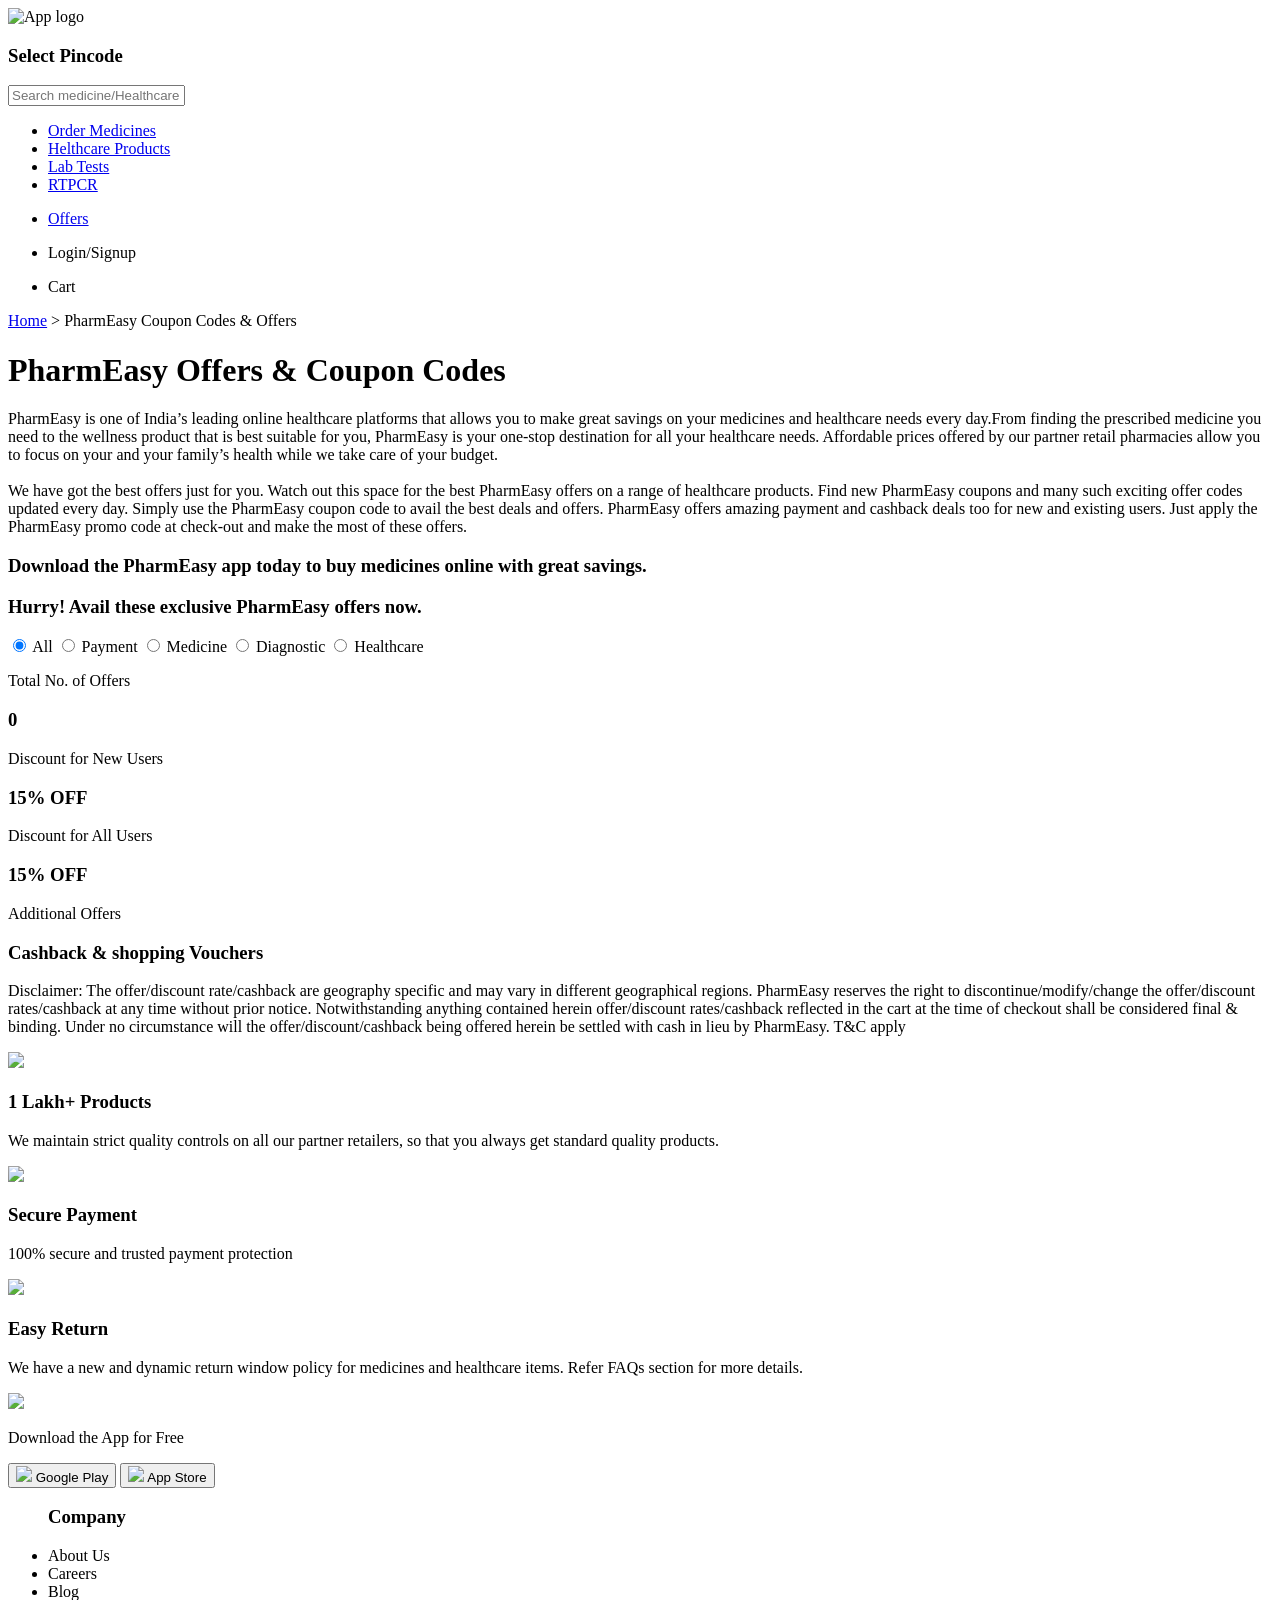
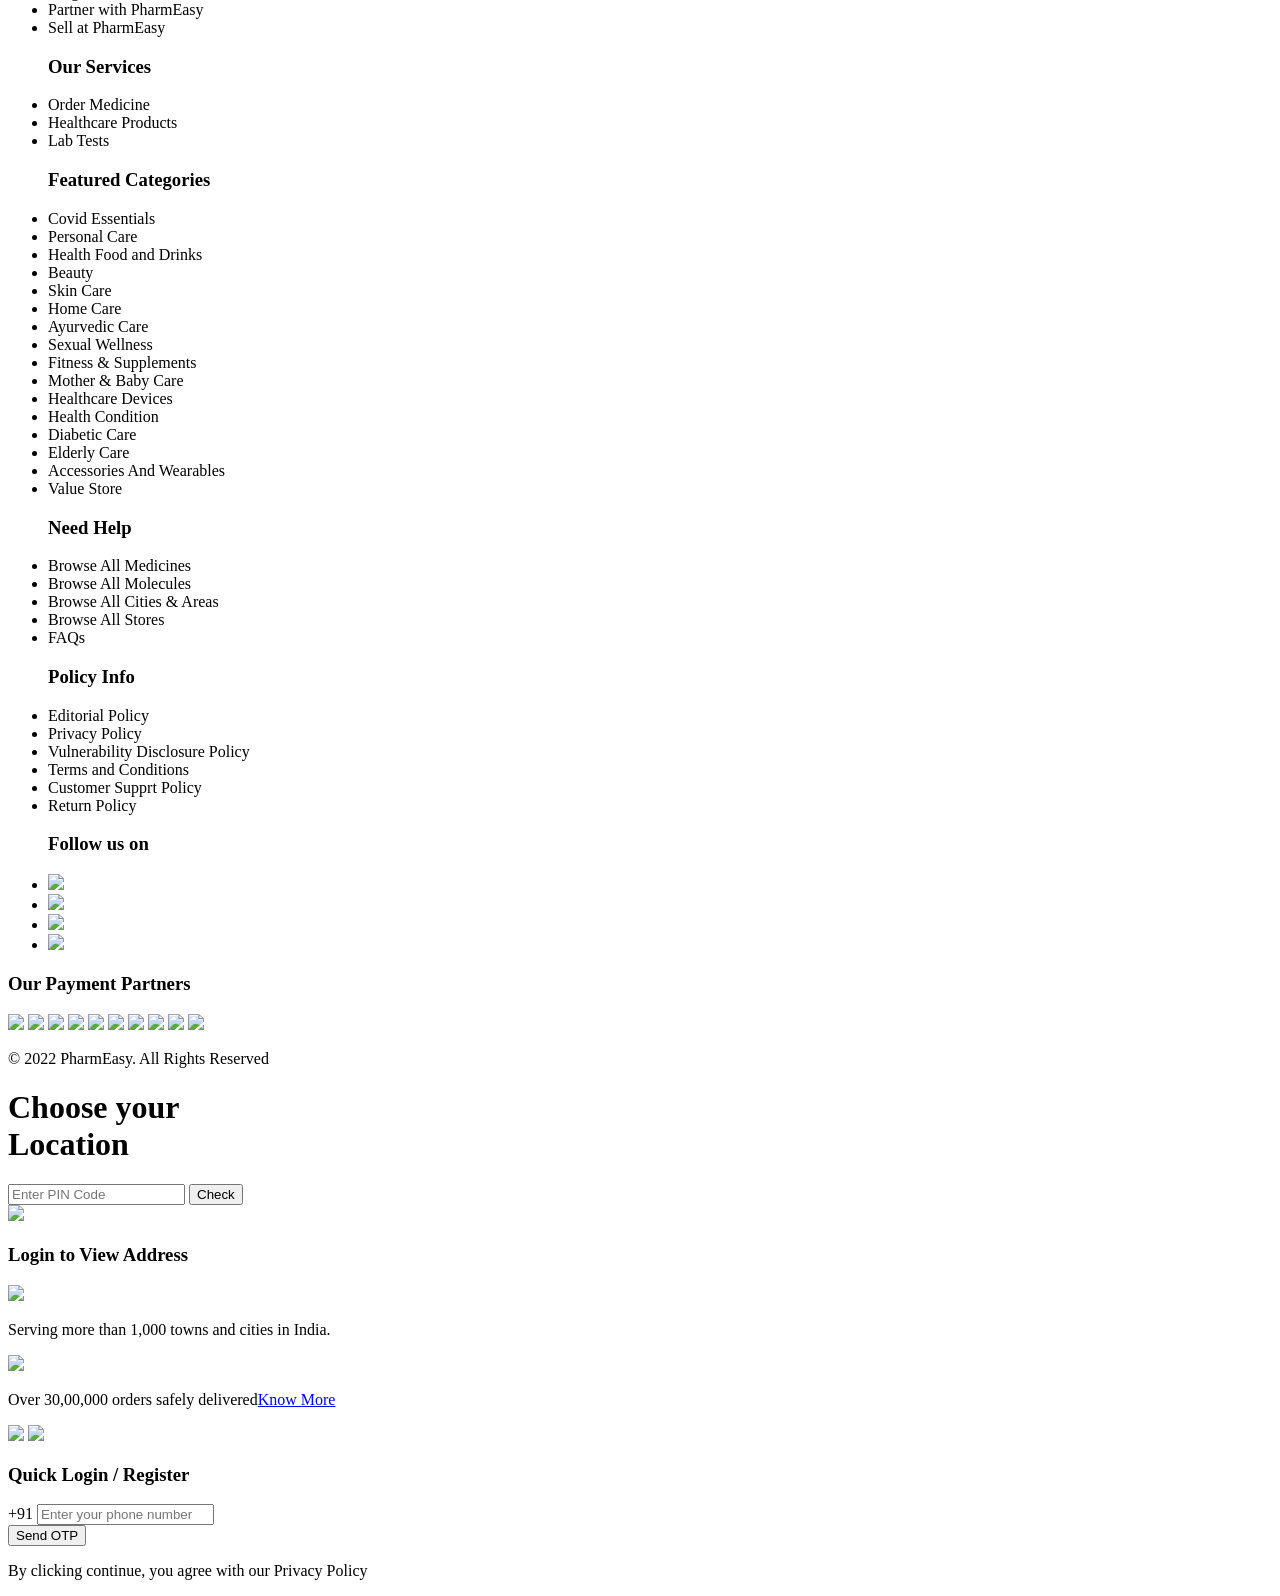
==== offers.html @ 8e2ae786 "Create offers.html" ====
<!DOCTYPE html>
<html lang="en">

<head>
    <meta charset="UTF-8">
    <meta http-equiv="X-UA-Compatible" content="IE=edge">
    <meta name="viewport" content="width=device-width, initial-scale=1.0">
    <link rel="icon" href="https://assets.pharmeasy.in/apothecary/images/favicon.png">
    <title>PharmEasy Offers and Coupon Code</title>

    <link rel="stylesheet" href="css/offers.css">
    <link rel="stylesheet" href="css/footer.css">
    <link rel="stylesheet" href="css/sidebars.css">
    <script src="https://kit.fontawesome.com/c0adbb8084.js" crossorigin="anonymous"></script>
</head>

<body>


    <nav class="navbar">
        <div class="nav">
            <img src="https://assets.pharmeasy.in/web-assets/dist/fca22bc9.png" alt="App logo">

            <div class="search-layout">
                <div>
                    <form class="search-bar">
                        <div class="pincode">
                            <h3>Select Pincode</h3>
                            <i class="fa-solid fa-caret-down"></i>
                        </div>
                        <input type="text" id="search_input" placeholder="Search medicine/Healthcare products">
                        <i class="fa-solid fa-magnifying-glass"></i>
                    </form>
                </div>

                <div>
                    <ul class="prod">
                        <li><a href="#">Order Medicines</a></li>
                        <li><a href="#">Helthcare Products</a></li>
                        <li><a href="#">Lab Tests</a></li>
                        <li><a href="#">RTPCR</a></li>
                    </ul>

                    <ul class="features">
                        <li>
                            <a href="./offers.html">
                                <i class="fa-regular fa-percent"></i>
                                <p>Offers</p>
                            </a>
                        </li>
                        <li id="open_login">
                            <i class="fa-regular fa-user"></i>
                            <p>Login/Signup</p>
                        </li>
                        <li>
                            <i class="fa-solid fa-cart-shopping"></i>
                            <p>Cart</p>
                        </li>
                    </ul>
                </div>
            </div>
        </div>
    </nav>

    <div class="path container">
        <p><a href="./">Home</a> > PharmEasy Coupon Codes & Offers</p>
    </div>

    <div class="offers container">
        <h1>PharmEasy Offers & Coupon Codes</h1>
        <p>PharmEasy is one of India’s leading online healthcare platforms that allows you to make great savings on your
            medicines and healthcare needs every day.From finding the prescribed medicine you need to the wellness
            product that is best suitable for you, PharmEasy is your one-stop destination for all your healthcare needs.
            Affordable prices offered by our partner retail pharmacies allow you to focus on your and your family’s
            health while we take care of your budget.
            <br><br>
            We have got the best offers just for you. Watch out this space for the best PharmEasy offers on a range of
            healthcare products. Find new PharmEasy coupons and many such exciting offer codes updated every day. Simply
            use the PharmEasy coupon code to avail the best deals and offers. PharmEasy offers amazing payment and
            cashback deals too for new and existing users. Just apply the PharmEasy promo code at check-out and make the
            most of these offers.
        </p>
        <h3>Download the PharmEasy app today to buy medicines online with great savings.
            <p></p>
            Hurry! Avail these exclusive PharmEasy offers now.
        </h3>
    </div>


    <!-- Day 5 -->

    <div class="offers-coupons container">
        <form class="filter-offers">
            <input type="radio" name="choice" value="All" id="choice--all" checked />
            <label for="choice--all">All</label>

            <input type="radio" name="choice" value="Payment" id="choice--payment" />
            <label for="choice--payment">Payment</label>

            <input type="radio" name="choice" value="Medicine" id="choice--medicine" />
            <label for="choice--medicine">Medicine</label>

            <input type="radio" name="choice" value="Diagnostic" id="choice--diagnostic" />
            <label for="choice--diagnostic">Diagnostic</label>

            <input type="radio" name="choice" value="Healthcare" id="choice--healthcare" />
            <label for="choice--healthcare">Healthcare</label>
        </form>

        <div class="offer-list">

        </div>

    </div>


    <div class="offer-info container">
        <div>
            <p>Total No. of Offers</p>
            <h3 id="cards-count">0</h3>
        </div>
        <div>
            <p>Discount for New Users</p>
            <h3>15% OFF</h3>
        </div>
        <div>
            <p>Discount for All Users</p>
            <h3>15% OFF</h3>
        </div>
        <div>
            <p>Additional Offers</p>
            <h3>Cashback & shopping Vouchers</h3>
        </div>
    </div>

    <p class="disclaimer container">Disclaimer: The offer/discount rate/cashback are geography specific and may vary in
        different geographical regions. PharmEasy reserves the right to discontinue/modify/change the offer/discount
        rates/cashback at any time without prior notice. Notwithstanding anything contained herein offer/discount
        rates/cashback reflected in the cart at the time of checkout shall be considered final & binding. Under no
        circumstance will the offer/discount/cashback being offered herein be settled with cash in lieu by PharmEasy.
        T&C apply</p>

    <div class="FAQ container">
    </div>


    <div class="policy container">
        <div>
            <img src="https://assets.pharmeasy.in/web-assets/dist/9ac2da37.svg?dim=0x72&dpr=0.6666666865348816&q=100">
            <h3>1 Lakh+ Products</h3>
            <p>We maintain strict quality controls on all our partner retailers, so that you always get standard quality
                products.</p>
        </div>
        <div>
            <img src="https://assets.pharmeasy.in/web-assets/dist/2f258fe0.svg?dim=0x72&dpr=0.6666666865348816&q=100">
            <h3>Secure Payment</h3>
            <p>100% secure and trusted payment protection</p>
        </div>
        <div>
            <img src="https://assets.pharmeasy.in/web-assets/dist/256fe591.svg?dim=0x72&dpr=0.6666666865348816&q=100">
            <h3>Easy Return</h3>
            <p>We have a new and dynamic return window policy for medicines and healthcare items. Refer FAQs section for
                more details.</p>
        </div>
    </div>

    <div class="app-promo container">
        <img src="https://assets.pharmeasy.in/web-assets/dist/34a16ae8.jpg">
        <div>
            <p>Download the App for Free</p>
            <div>
                <button><img src="https://assets.pharmeasy.in/web-assets/dist/3380aedc.png"> Google Play</button>
                <button><img src="https://assets.pharmeasy.in/web-assets/dist/9bf5c576.png"> App Store</button>
            </div>
        </div>
    </div>


    <div class="footer container">
        <div class="footer-top">
            <div>
                <ul>
                    <h3>Company</h3>
                    <li>About Us</li>
                    <li>Careers</li>
                    <li>Blog</li>
                    <li>Partner with PharmEasy</li>
                    <li>Sell at PharmEasy</li>
                </ul>
                <ul>
                    <h3>Our Services</h3>
                    <li>Order Medicine</li>
                    <li>Healthcare Products</li>
                    <li>Lab Tests</li>
                </ul>
            </div>
            <div>
                <ul>
                    <h3>Featured Categories</h3>
                    <li>Covid Essentials</li>
                    <li>Personal Care</li>
                    <li>Health Food and Drinks</li>
                    <li>Beauty</li>
                    <li>Skin Care</li>
                    <li>Home Care</li>
                    <li>Ayurvedic Care</li>
                    <li>Sexual Wellness</li>
                    <li>Fitness & Supplements</li>
                    <li>Mother & Baby Care</li>
                    <li>Healthcare Devices</li>
                    <li>Health Condition</li>
                    <li>Diabetic Care</li>
                    <li>Elderly Care</li>
                    <li>Accessories And Wearables</li>
                    <li>Value Store</li>
                </ul>
            </div>
            <div>
                <ul>
                    <h3>Need Help</h3>
                    <li>Browse All Medicines</li>
                    <li>Browse All Molecules</li>
                    <li>Browse All Cities & Areas</li>
                    <li>Browse All Stores</li>
                    <li>FAQs</li>
                </ul>
                <ul>
                    <h3>Policy Info</h3>
                    <li>Editorial Policy</li>
                    <li>Privacy Policy</li>
                    <li>Vulnerability Disclosure Policy</li>
                    <li>Terms and Conditions</li>
                    <li>Customer Supprt Policy</li>
                    <li>Return Policy</li>
                </ul>
            </div>
            <div>
                <ul>
                    <h3>Follow us on</h3>
                    <li><img src="https://assets.pharmeasy.in/apothecary/images/Instagram.svg?dim=32x0"></li>
                    <li><img src="https://assets.pharmeasy.in/apothecary/images/facebook.svg?dim=32x0"></li>
                    <li><img src="https://assets.pharmeasy.in/apothecary/images/Youtube.svg?dim=32x0"></li>
                    <li><img src="https://assets.pharmeasy.in/apothecary/images/Twitter.svg?dim=32x0"></li>
                </ul>
            </div>
        </div>

        <div class="footer-bottom">
            <h3>Our Payment Partners</h3>
            <div>
                <div>
                    <img src="https://assets.pharmeasy.in/apothecary/images/gpay.png?dim=1024x0">
                    <img src="https://assets.pharmeasy.in/apothecary/images/paytm.png?dim=1024x0">
                    <img src="https://assets.pharmeasy.in/apothecary/images/phonepe.png?dim=1024x0">
                    <img src="https://assets.pharmeasy.in/apothecary/images/amazon.png?dim=1024x0">
                    <img src="https://assets.pharmeasy.in/apothecary/images/mobikwik.png?dim=1024x0">
                    <img src="https://assets.pharmeasy.in/apothecary/images/olamoney.png?dim=1024x0">
                    <img src="https://assets.pharmeasy.in/apothecary/images/maestro.png?dim=1024x0">
                    <img src="https://assets.pharmeasy.in/apothecary/images/mastercard.png?dim=1024x0">
                    <img src="https://assets.pharmeasy.in/apothecary/images/visa.png?dim=1024x0">
                    <img src="https://assets.pharmeasy.in/apothecary/images/rupay.png?dim=1024x0">
                </div>
                <p>© 2022 PharmEasy. All Rights Reserved</p>
            </div>
        </div>
    </div>


    <div class="sidebar-background">
        <div class="pincode-sidebar">
            <i class="fa-solid fa-xmark close" id="close"></i>
            <h1>Choose your<br>Location</h1>
            <form>
                <input type="number" id="pincode" placeholder="Enter PIN Code">
                <input type="submit" value="Check">
            </form>

            <div>
                <img src="https://assets.pharmeasy.in/web-assets/dist/ff969f07.svg">
                <h3>Login to View Address</h3>
            </div>
            <div>
                <img src="https://assets.pharmeasy.in/web-assets/dist/90ee736b.svg">
                <p>Serving more than 1,000 towns and cities in India.</p>
            </div>
            <div>
                <img
                    src="https://assets.pharmeasy.in/web-assets/dist/0c22e009.svg?dim=0x32&dpr=0.6666666865348816&q=100">
                <p>Over 30,00,000 orders safely delivered<a
                        href="https://pharmeasy.in/blog/5-step-safety-measures-were-taking-while-delivering-medicines/">Know
                        More</a></p>
            </div>
        </div>

        <div class="login-sidebar" id="login-sidebar">
            <div>
                <img src="https://assets.pharmeasy.in/web-assets/dist/fca22bc9.png">
                <img src="https://assets.pharmeasy.in/web-assets/dist/1fe1322a.svg">
            </div>
            <i class="fa-solid fa-xmark login-close"></i>
            <h3>Quick Login / Register</h3>
            <form>
                <div>
                    <label for="phone">+91</label>
                    <input type="tel" id="phone" placeholder="Enter your phone number">
                </div>
                <input type="submit" value="Send OTP">
            </form>
            <p>By clicking continue, you agree with our Privacy Policy</p>
        </div>
    </div>


    <script src="./script/offers.js"></script>
    <script src="./script/sidebars.js"></script>
</body>

</html>
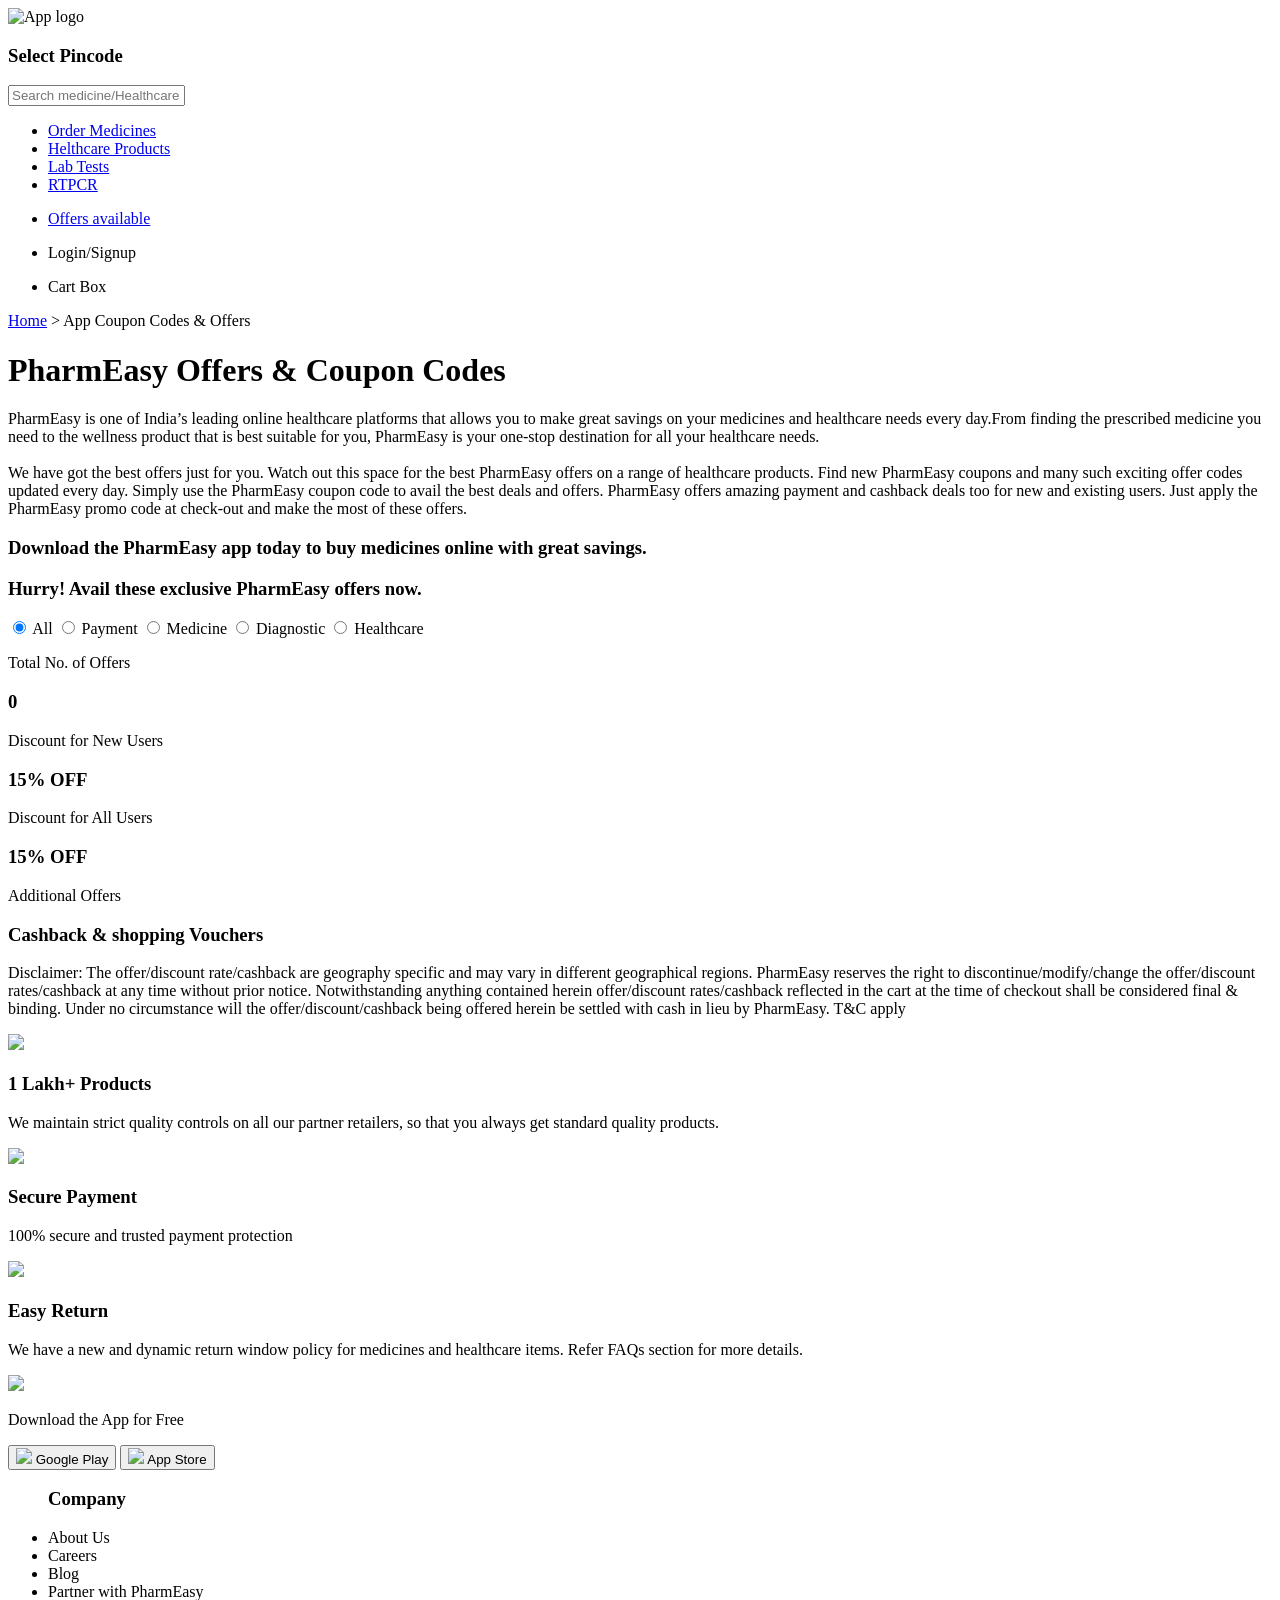
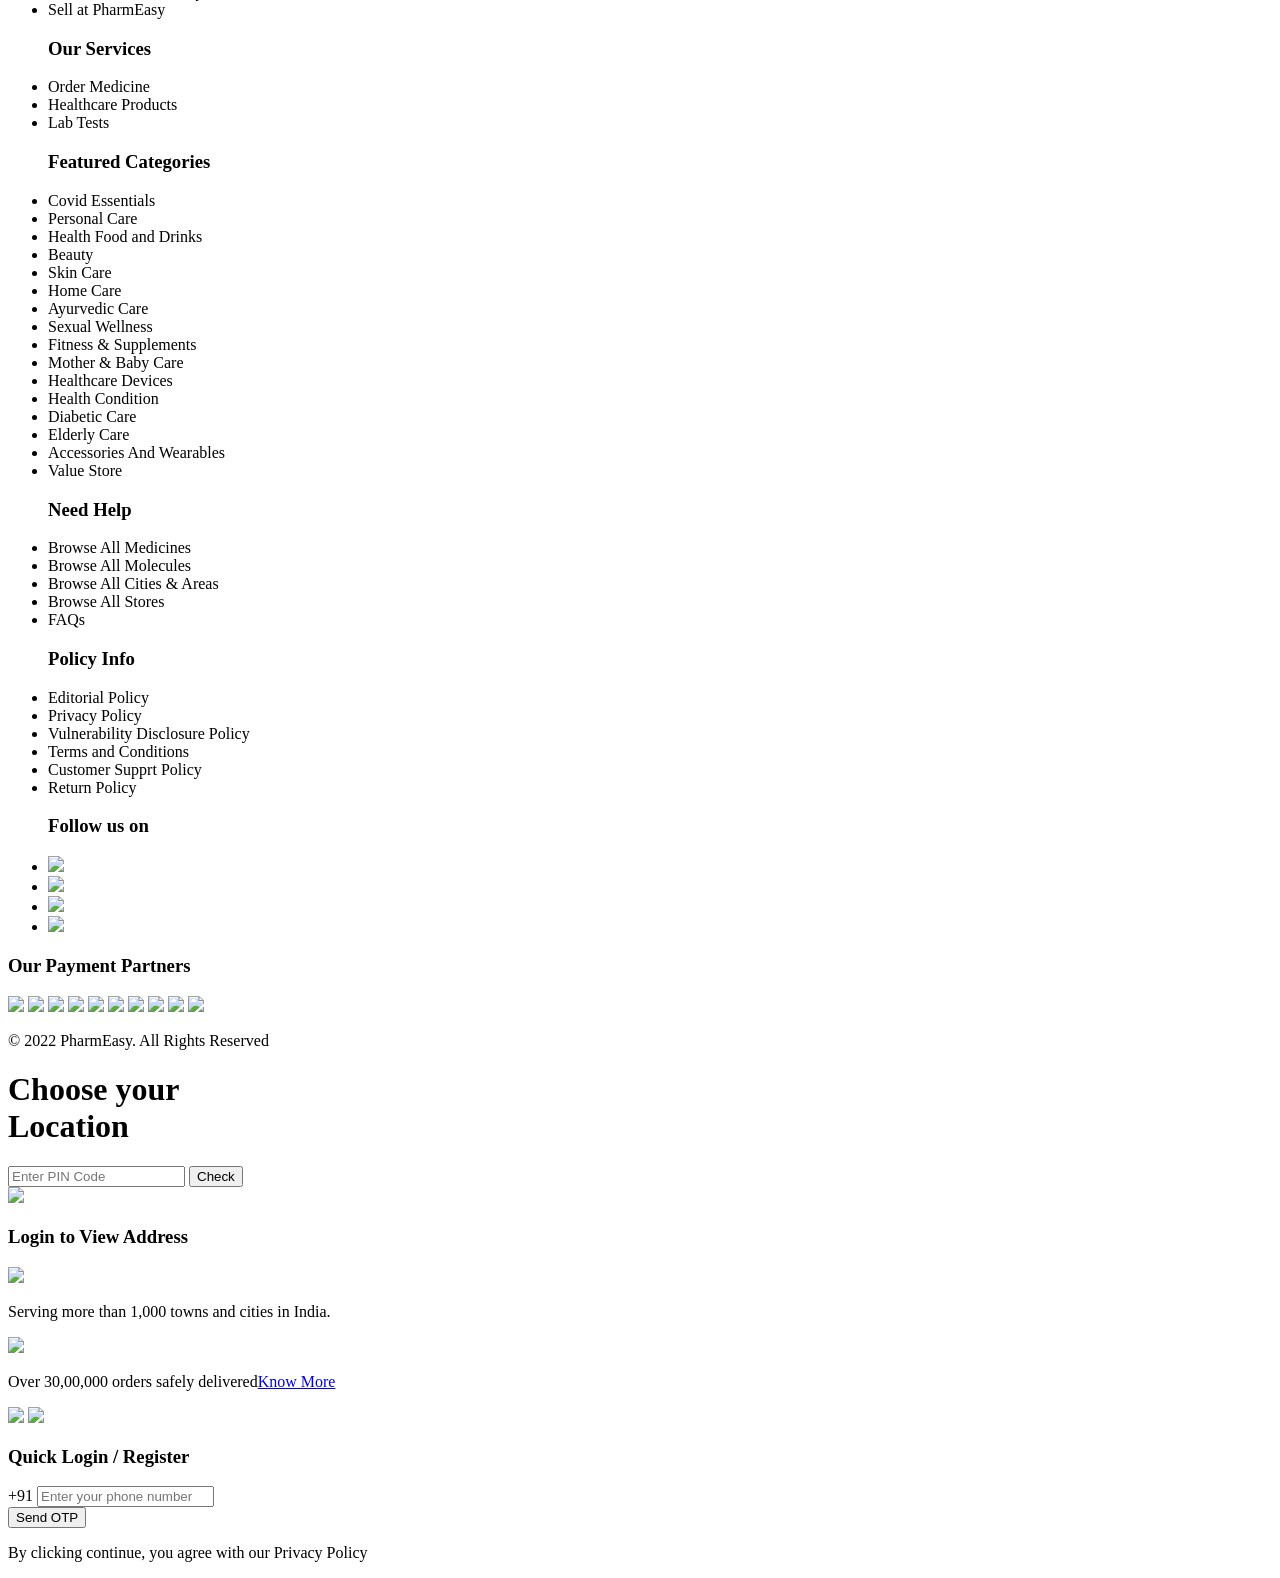
==== commit 1ce9ebc7: "Update offers.html Updated the descrption of the clone and make changes according to figma" ====
--- a/offers.html
+++ b/offers.html
@@ -45,7 +45,7 @@
                         <li>
                             <a href="./offers.html">
                                 <i class="fa-regular fa-percent"></i>
-                                <p>Offers</p>
+                                <p>Offers available</p>
                             </a>
                         </li>
                         <li id="open_login">
@@ -54,7 +54,7 @@
                         </li>
                         <li>
                             <i class="fa-solid fa-cart-shopping"></i>
-                            <p>Cart</p>
+                            <p>Cart Box</p>
                         </li>
                     </ul>
                 </div>
@@ -63,7 +63,7 @@
     </nav>
 
     <div class="path container">
-        <p><a href="./">Home</a> > PharmEasy Coupon Codes & Offers</p>
+        <p><a href="./">Home</a> > App Coupon Codes & Offers</p>
     </div>
 
     <div class="offers container">
@@ -71,8 +71,7 @@
         <p>PharmEasy is one of India’s leading online healthcare platforms that allows you to make great savings on your
             medicines and healthcare needs every day.From finding the prescribed medicine you need to the wellness
             product that is best suitable for you, PharmEasy is your one-stop destination for all your healthcare needs.
-            Affordable prices offered by our partner retail pharmacies allow you to focus on your and your family’s
-            health while we take care of your budget.
+        
             <br><br>
             We have got the best offers just for you. Watch out this space for the best PharmEasy offers on a range of
             healthcare products. Find new PharmEasy coupons and many such exciting offer codes updated every day. Simply
@@ -315,4 +314,4 @@
     <script src="./script/sidebars.js"></script>
 </body>
 
-</html>+</html>
